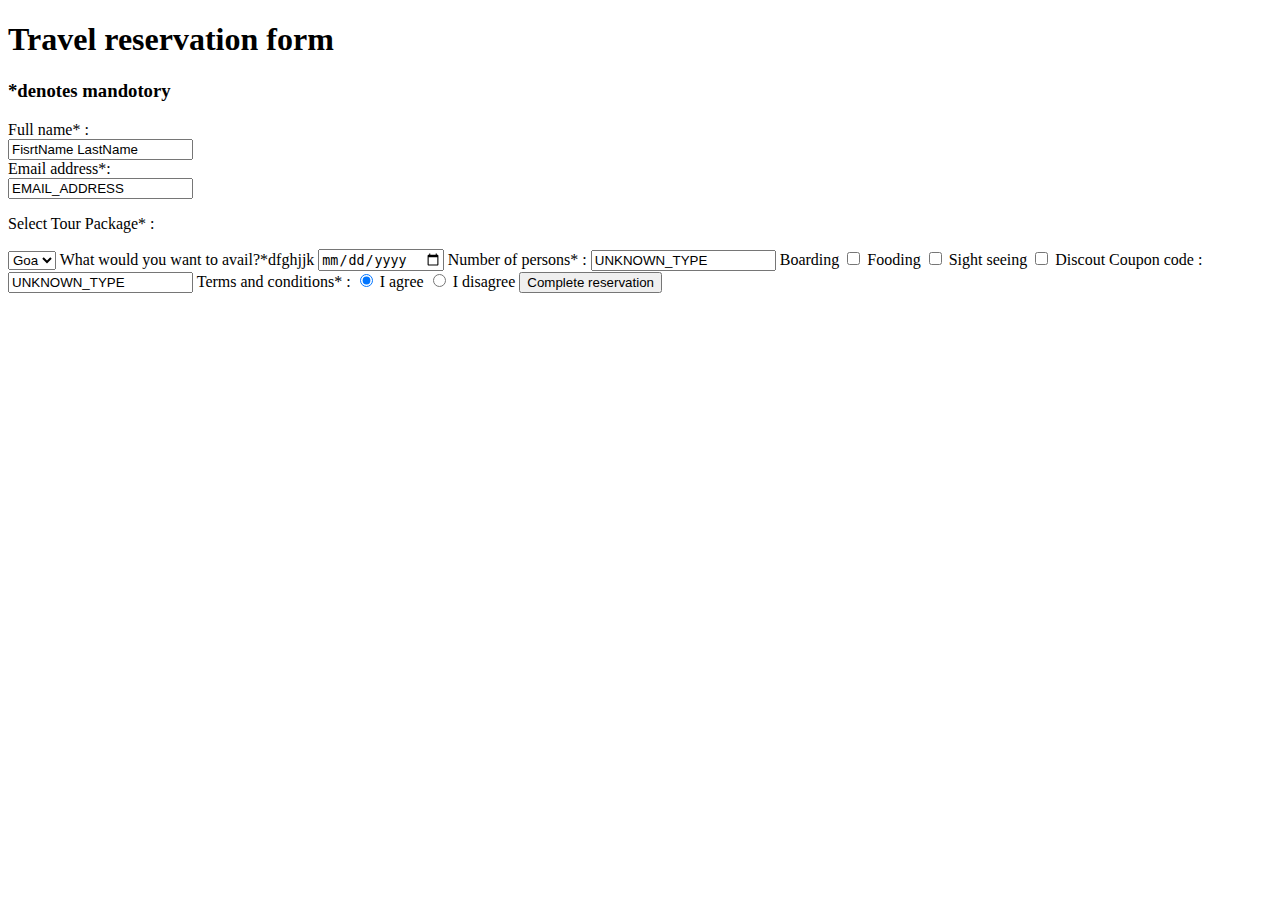
==== reservation-form/index.html @ c3b6588e "s" ====
<!DOCTYPE html>
<html lang="en">
<head>
    <meta charset="UTF-8">
    <meta http-equiv="X-UA-Compatible" content="IE=edge">
    <meta name="viewport" content="width=device-width, initial-scale=1.0">
    <title>Reservation forms</title>
</head>
<body>
    <h1>Travel reservation form</h1>
    <h3>*denotes mandotory</h3>
    <label >Full name* :</label><br>
    <input type="text" value="FisrtName LastName"><br>
    <label for="lname">Email address*:</label><br>
    <input type="email" value="EMAIL_ADDRESS"><br>
    <p> Select Tour Package* :</p>
    <select>
        <option value="Сонгох">Goa</option>
        <option value="Эр">Эр</option>
        <option value="Эм">Эм</option>
      </select>
     <Label>What would you want to avail?*dfghjjk</Label>
      <input type="date" 
      value="m/d/y"
     >
     <label for="">Number of persons* :</label>
    <input type="text" value="UNKNOWN_TYPE">

     <label> Boarding <input type="checkbox"></label>
     <label> Fooding <input type="checkbox"></label>
     <label> Sight  seeing <input type="checkbox"></label>
     <label> Discout Coupon code :</label>
     <input type="text" value="UNKNOWN_TYPE">
     <label for="">Terms and conditions* :</label>
     <input
     type="radio"
     id="contactChoice1"
     name="contact"
     value="email"
     checked >
     <label for="contactChoice1">I agree</label>

     <input type="radio" id="contactChoice2" name="contact" value="phone" />
     <label for="contactChoice2">I disagree</label>
     <input type="submit" value="Complete reservation">
</body>
</html>
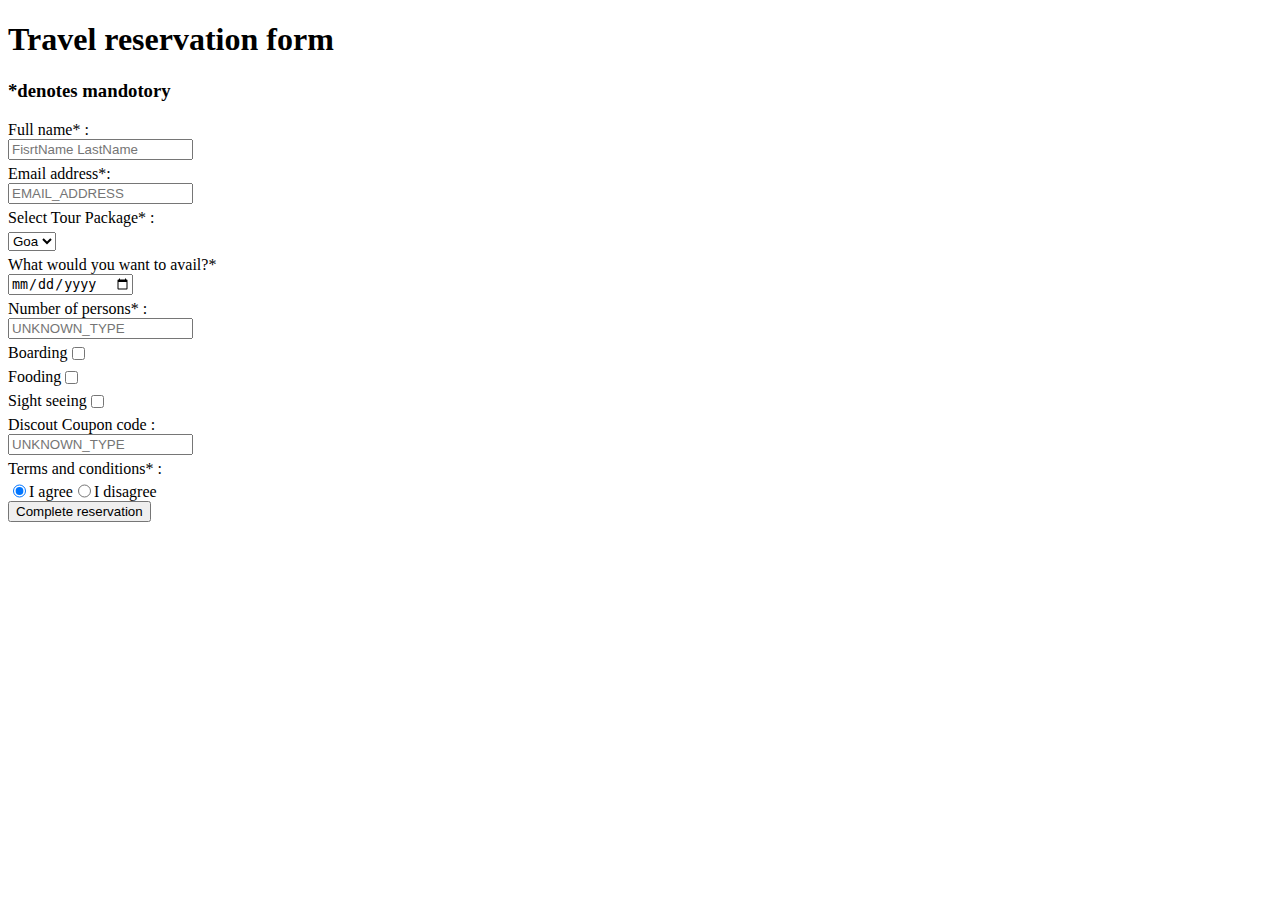
==== commit 0061cce2: "sdrff" ====
--- a/reservation-form/index.html
+++ b/reservation-form/index.html
@@ -5,43 +5,61 @@
     <meta http-equiv="X-UA-Compatible" content="IE=edge">
     <meta name="viewport" content="width=device-width, initial-scale=1.0">
     <title>Reservation forms</title>
+    <style>
+        label{
+    display: flex;
+    margin-top: 5px;
+}
+
+.check{
+    display: flex;
+}
+p{
+    margin-bottom: 5px;
+    margin-top: 5px;
+}
+
+    </style>
 </head>
 <body>
     <h1>Travel reservation form</h1>
     <h3>*denotes mandotory</h3>
-    <label >Full name* :</label><br>
-    <input type="text" value="FisrtName LastName"><br>
-    <label for="lname">Email address*:</label><br>
-    <input type="email" value="EMAIL_ADDRESS"><br>
+    <label >Full name* :</label>
+    <input type="text" placeholder="FisrtName LastName">
+    <label for="lname">Email address*:</label>
+    <input type="email" placeholder="EMAIL_ADDRESS">
     <p> Select Tour Package* :</p>
     <select>
         <option value="Сонгох">Goa</option>
         <option value="Эр">Эр</option>
         <option value="Эм">Эм</option>
       </select>
-     <Label>What would you want to avail?*dfghjjk</Label>
+     <Label>What would you want to avail?*</Label>
       <input type="date" 
       value="m/d/y"
      >
      <label for="">Number of persons* :</label>
-    <input type="text" value="UNKNOWN_TYPE">
+    <input type="text" placeholder="UNKNOWN_TYPE">
 
      <label> Boarding <input type="checkbox"></label>
      <label> Fooding <input type="checkbox"></label>
      <label> Sight  seeing <input type="checkbox"></label>
      <label> Discout Coupon code :</label>
-     <input type="text" value="UNKNOWN_TYPE">
+     <input type="text" placeholder="UNKNOWN_TYPE">
      <label for="">Terms and conditions* :</label>
-     <input
-     type="radio"
-     id="contactChoice1"
-     name="contact"
-     value="email"
-     checked >
-     <label for="contactChoice1">I agree</label>
+     <div class="check">
+         <input 
+         type="radio"
+         id="contactChoice1"
+         name="contact"
+         value="email"
+         checked >
+         <label for="contactChoice1">I agree</label>
+    
+         <input type="radio" id="contactChoice2" name="contact" value="phone" />
+         <label for="contactChoice2">I disagree</label>
 
-     <input type="radio" id="contactChoice2" name="contact" value="phone" />
-     <label for="contactChoice2">I disagree</label>
+     </div>
      <input type="submit" value="Complete reservation">
 </body>
 </html>